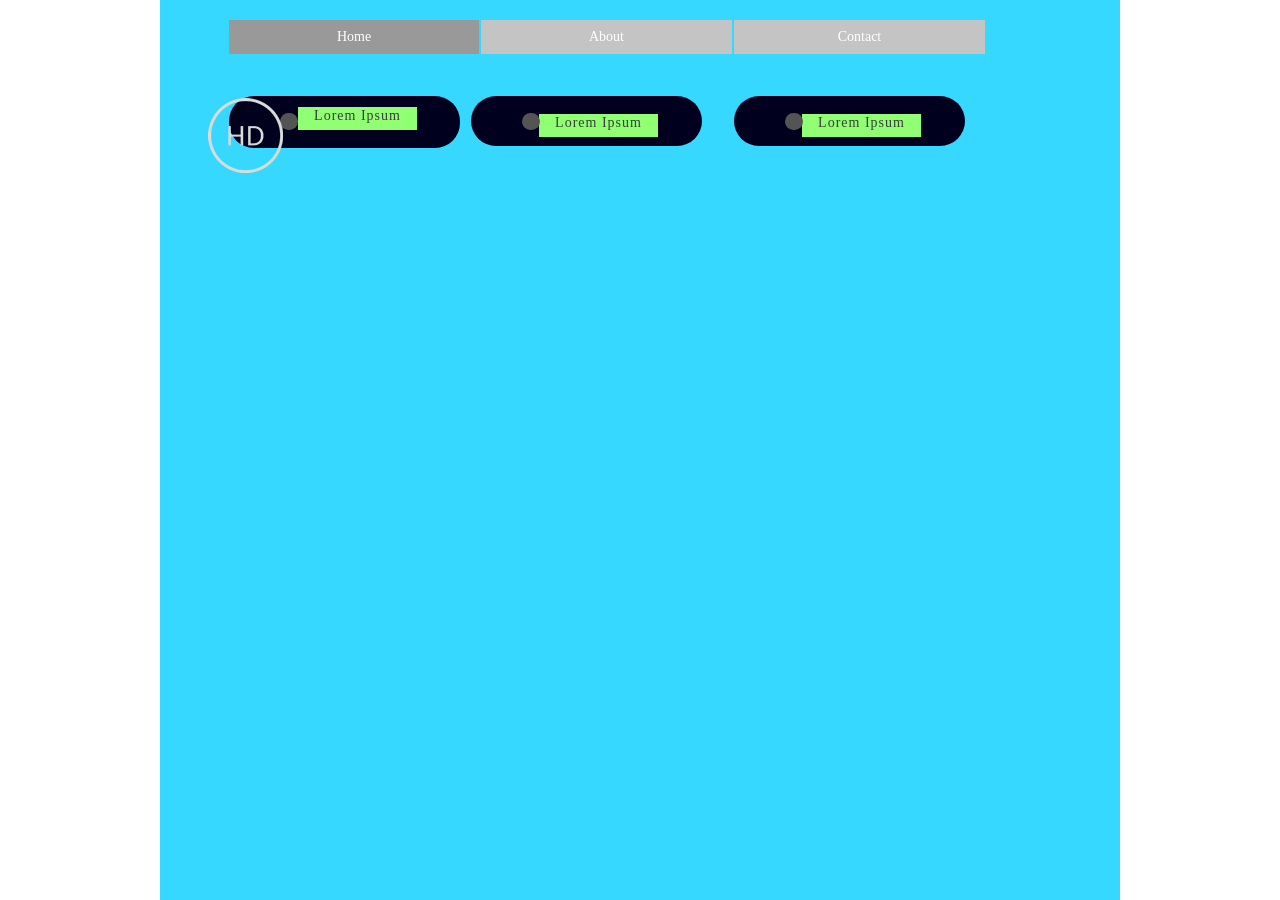
==== index.html @ 6e1ea18c "First wabsite" ====
<!DOCTYPE html>
<html class="nojs html css_verticalspacer" lang="en-US">
 <head>

  <meta http-equiv="Content-type" content="text/html;charset=UTF-8"/>
  <meta name="generator" content="2017.0.0.363"/>
  
  <script type="text/javascript">
   // Update the 'nojs'/'js' class on the html node
document.documentElement.className = document.documentElement.className.replace(/\bnojs\b/g, 'js');

// Check that all required assets are uploaded and up-to-date
if(typeof Muse == "undefined") window.Muse = {}; window.Muse.assets = {"required":["museutils.js", "museconfig.js", "jquery.musemenu.js", "jquery.musepolyfill.bgsize.js", "jquery.watch.js", "require.js", "index.css"], "outOfDate":[]};
</script>
  
  <title>Home</title>
  <!-- CSS -->
  <link rel="stylesheet" type="text/css" href="css/site_global.css?crc=443350757"/>
  <link rel="stylesheet" type="text/css" href="css/master_a-master.css?crc=123661120"/>
  <link rel="stylesheet" type="text/css" href="css/index.css?crc=95479872" id="pagesheet"/>
  <!-- JS includes -->
  <!--[if lt IE 9]>
  <script src="scripts/html5shiv.js?crc=4241844378" type="text/javascript"></script>
  <![endif]-->
    <!--HTML Widget code-->
  
<script type="text/javascript">

  (function() {
    var liS = document.createElement('script'); liS.type = "text/javascript"; 
    liS.src = (document.location.protocol == "https:" ? "https:" : "http:") + "//platform.linkedin.com/in.js";
    liS.innerHTML = "lang: en_US";
    var s = document.getElementsByTagName('script')[0]; s.parentNode.insertBefore(liS, s);
  })();
</script>

 </head>
 <body>

  <!--HTML Widget code-->
  
<div id="fb-root"></div>
<script>
(function(d, s, id) {
  var js, fjs = d.getElementsByTagName(s)[0];
  if (d.getElementById(id)) return;
  js = d.createElement(s); js.id = id;
  js.src = "//connect.facebook.net/en_US/all.js#xfbml=1";
  fjs.parentNode.insertBefore(js, fjs);
}(document, 'script', 'facebook-jssdk'));
</script>

  
  <div class="clearfix" id="page"><!-- column -->
   <nav class="MenuBar clearfix colelem" id="menuu142"><!-- horizontal box -->
    <div class="MenuItemContainer clearfix grpelem" id="u143"><!-- vertical box -->
     <a class="nonblock nontext MenuItem MenuItemWithSubMenu MuseMenuActive clearfix colelem" id="u146" href="index.html"><!-- horizontal box --><div class="MenuItemLabel NoWrap clearfix grpelem" id="u149-4"><!-- content --><p>Home</p></div></a>
    </div>
    <div class="MenuItemContainer clearfix grpelem" id="u150"><!-- vertical box -->
     <a class="nonblock nontext MenuItem MenuItemWithSubMenu clearfix colelem" id="u153" href="about.html"><!-- horizontal box --><div class="MenuItemLabel NoWrap clearfix grpelem" id="u156-4"><!-- content --><p>About</p></div></a>
    </div>
    <div class="MenuItemContainer clearfix grpelem" id="u188"><!-- vertical box -->
     <a class="nonblock nontext MenuItem MenuItemWithSubMenu clearfix colelem" id="u191" href="contact.html"><!-- horizontal box --><div class="MenuItemLabel NoWrap clearfix grpelem" id="u194-4"><!-- content --><p>Contact</p></div></a>
    </div>
   </nav>
   <div class="clearfix colelem" id="pbuttonu484"><!-- group -->
    <div class="Button transition rounded-corners clearfix grpelem" id="buttonu484"><!-- container box -->
     <a class="nonblock nontext MuseLinkActive rounded-corners grpelem" id="u485" href="index.html"><!-- simple frame --></a>
     <a class="nonblock nontext ButtonSelected clearfix grpelem" id="u486-4" href="index.html"><!-- content --><p>Lorem Ipsum</p></a>
    </div>
    <a class="nonblock nontext Button transition rounded-corners clearfix grpelem" id="buttonu487" href="about.html"><!-- container box --><div class="clearfix grpelem" id="u488-4"><!-- content --><p>Lorem Ipsum</p></div><div class="rounded-corners grpelem" id="u489"><!-- simple frame --></div></a>
    <a class="nonblock nontext Button transition rounded-corners clearfix grpelem" id="buttonu490" href="contact.html"><!-- container box --><div class="clearfix grpelem" id="u492-4"><!-- content --><p>Lorem Ipsum</p></div><div class="rounded-corners grpelem" id="u491"><!-- simple frame --></div></a>
    <div class="museBGSize hidpi_button unavailable grpelem" id="u217"><!-- simple frame --></div>
    <div class="size_fixed grpelem" id="u281"><!-- custom html -->
     
<script type="IN/Share" data-url="www.fazle.com/index.html" data-counter="right"></script>

    </div>
    <div class="size_fixed grpelem" id="u286"><!-- custom html -->
     
<div class="fb-like" data-href="http://www.fazle.com/index.html" data-send="false" data-width="291" data-show-faces="true" data-colorscheme="light" data-layout="standard" data-action="like"></div>

    </div>
   </div>
   <div class="clearfix colelem" id="pu483"><!-- group -->
    <div class="grpelem" id="u483"><!-- simple frame --></div>
    <div class="size_fixed grpelem" id="u392"><!-- custom html -->
     
<iframe class="actAsDiv" style="width:100%;height:100%;" frameborder="0" scrolling="no" marginheight="0" marginwidth="0" src="https://maps.google.com/maps?f=q&amp;source=s_q&amp;q=Adobe%20Systems%20Inc%2C%20Park%20Avenue%2C%20San%20Jose%2C%20CA&amp;aq=0&amp;ie=UTF8&amp;t=m&amp;z=12&amp;iwloc=A&amp;output=embed"></iframe>

    </div>
   </div>
   <div class="verticalspacer" data-offset-top="638" data-content-above-spacer="637" data-content-below-spacer="62"></div>
  </div>
  <div class="preload_images">
   <img class="preload" src="images/unavailable.png?crc=4136258698" alt=""/>
   <img class="preload" src="images/off_rollover.png?crc=125515327" alt=""/>
   <img class="preload" src="images/off_mousedown.png?crc=4137614313" alt=""/>
   <img class="preload" src="images/on-u217-on-fr.png?crc=3857947631" alt=""/>
   <img class="preload" src="images/on_rollover-u217-on-r-fr.png?crc=4119381415" alt=""/>
   <img class="preload" src="images/on_mousedown-u217-on-m-fr.png?crc=3857947631" alt=""/>
  </div>
  <!-- Other scripts -->
  <script type="text/javascript">
   window.Muse.assets.check=function(d){if(!window.Muse.assets.checked){window.Muse.assets.checked=!0;var b={},c=function(a,b){if(window.getComputedStyle){var c=window.getComputedStyle(a,null);return c&&c.getPropertyValue(b)||c&&c[b]||""}if(document.documentElement.currentStyle)return(c=a.currentStyle)&&c[b]||a.style&&a.style[b]||"";return""},a=function(a){if(a.match(/^rgb/))return a=a.replace(/\s+/g,"").match(/([\d\,]+)/gi)[0].split(","),(parseInt(a[0])<<16)+(parseInt(a[1])<<8)+parseInt(a[2]);if(a.match(/^\#/))return parseInt(a.substr(1),
16);return 0},g=function(g){for(var f=document.getElementsByTagName("link"),h=0;h<f.length;h++)if("text/css"==f[h].type){var i=(f[h].href||"").match(/\/?css\/([\w\-]+\.css)\?crc=(\d+)/);if(!i||!i[1]||!i[2])break;b[i[1]]=i[2]}f=document.createElement("div");f.className="version";f.style.cssText="display:none; width:1px; height:1px;";document.getElementsByTagName("body")[0].appendChild(f);for(h=0;h<Muse.assets.required.length;){var i=Muse.assets.required[h],l=i.match(/([\w\-\.]+)\.(\w+)$/),k=l&&l[1]?
l[1]:null,l=l&&l[2]?l[2]:null;switch(l.toLowerCase()){case "css":k=k.replace(/\W/gi,"_").replace(/^([^a-z])/gi,"_$1");f.className+=" "+k;k=a(c(f,"color"));l=a(c(f,"backgroundColor"));k!=0||l!=0?(Muse.assets.required.splice(h,1),"undefined"!=typeof b[i]&&(k!=b[i]>>>24||l!=(b[i]&16777215))&&Muse.assets.outOfDate.push(i)):h++;f.className="version";break;case "js":h++;break;default:throw Error("Unsupported file type: "+l);}}d?d().jquery!="1.8.3"&&Muse.assets.outOfDate.push("jquery-1.8.3.min.js"):Muse.assets.required.push("jquery-1.8.3.min.js");
f.parentNode.removeChild(f);if(Muse.assets.outOfDate.length||Muse.assets.required.length)f="Some files on the server may be missing or incorrect. Clear browser cache and try again. If the problem persists please contact website author.",g&&Muse.assets.outOfDate.length&&(f+="\nOut of date: "+Muse.assets.outOfDate.join(",")),g&&Muse.assets.required.length&&(f+="\nMissing: "+Muse.assets.required.join(",")),alert(f)};location&&location.search&&location.search.match&&location.search.match(/muse_debug/gi)?setTimeout(function(){g(!0)},5E3):g()}};
var muse_init=function(){require.config({baseUrl:""});require(["jquery","museutils","whatinput","jquery.musemenu","jquery.musepolyfill.bgsize","jquery.watch"],function(d){var $ = d;$(document).ready(function(){try{
window.Muse.assets.check($);/* body */
Muse.Utils.transformMarkupToFixBrowserProblemsPreInit();/* body */
Muse.Utils.prepHyperlinks(true);/* body */
Muse.Utils.fullPage('#page');/* 100% height page */
Muse.Utils.initWidget('.MenuBar', ['#bp_infinity'], function(elem) { return $(elem).museMenu(); });/* unifiedNavBar */
Muse.Utils.showWidgetsWhenReady();/* body */
Muse.Utils.transformMarkupToFixBrowserProblems();/* body */
}catch(b){if(b&&"function"==typeof b.notify?b.notify():Muse.Assert.fail("Error calling selector function: "+b),false)throw b;}})})};

</script>
  <!-- RequireJS script -->
  <script src="scripts/require.js?crc=244322403" type="text/javascript" async data-main="scripts/museconfig.js?crc=36584860" onload="if (requirejs) requirejs.onError = function(requireType, requireModule) { if (requireType && requireType.toString && requireType.toString().indexOf && 0 <= requireType.toString().indexOf('#scripterror')) window.Muse.assets.check(); }" onerror="window.Muse.assets.check();"></script>
   </body>
</html>
---- css/site_global.css ----
html{min-height:100%;min-width:100%;-ms-text-size-adjust:none;}body,div,dl,dt,dd,ul,ol,li,nav,h1,h2,h3,h4,h5,h6,pre,code,form,fieldset,legend,input,button,textarea,p,blockquote,th,td,a{margin:0px;padding:0px;border-width:0px;border-style:solid;border-color:transparent;-webkit-transform-origin:left top;-ms-transform-origin:left top;-o-transform-origin:left top;transform-origin:left top;background-repeat:no-repeat;}button.submit-btn{-moz-box-sizing:content-box;-webkit-box-sizing:content-box;box-sizing:content-box;}.transition{-webkit-transition-property:background-image,background-position,background-color,border-color,border-radius,color,font-size,font-style,font-weight,letter-spacing,line-height,text-align,box-shadow,text-shadow,opacity;transition-property:background-image,background-position,background-color,border-color,border-radius,color,font-size,font-style,font-weight,letter-spacing,line-height,text-align,box-shadow,text-shadow,opacity;}.transition *{-webkit-transition:inherit;transition:inherit;}table{border-collapse:collapse;border-spacing:0px;}fieldset,img{border:0px;border-style:solid;-webkit-transform-origin:left top;-ms-transform-origin:left top;-o-transform-origin:left top;transform-origin:left top;}address,caption,cite,code,dfn,em,strong,th,var,optgroup{font-style:inherit;font-weight:inherit;}del,ins{text-decoration:none;}li{list-style:none;}caption,th{text-align:left;}h1,h2,h3,h4,h5,h6{font-size:100%;font-weight:inherit;}input,button,textarea,select,optgroup,option{font-family:inherit;font-size:inherit;font-style:inherit;font-weight:inherit;}.form-grp input,.form-grp textarea{-webkit-appearance:none;-webkit-border-radius:0;}body{font-family:Arial, Helvetica Neue, Helvetica, sans-serif;text-align:left;font-size:14px;line-height:17px;word-wrap:break-word;text-rendering:optimizeLegibility;-moz-font-feature-settings:'liga';-ms-font-feature-settings:'liga';-webkit-font-feature-settings:'liga';font-feature-settings:'liga';}a:link{color:#0000FF;text-decoration:underline;}a:visited{color:#800080;text-decoration:underline;}a:hover{color:#0000FF;text-decoration:underline;}a:active{color:#EE0000;text-decoration:underline;}a.nontext{color:black;text-decoration:none;font-style:normal;font-weight:normal;}.normal_text{color:#000000;direction:ltr;font-family:Arial, Helvetica Neue, Helvetica, sans-serif;font-size:14px;font-style:normal;font-weight:normal;letter-spacing:0px;line-height:17px;text-align:left;text-decoration:none;text-indent:0px;text-transform:none;vertical-align:0px;padding:0px;}.list0 li:before{position:absolute;right:100%;letter-spacing:0px;text-decoration:none;font-weight:normal;font-style:normal;}.rtl-list li:before{right:auto;left:100%;}.nls-None > li:before,.nls-None .list3 > li:before,.nls-None .list6 > li:before{margin-right:6px;content:'•';}.nls-None .list1 > li:before,.nls-None .list4 > li:before,.nls-None .list7 > li:before{margin-right:6px;content:'○';}.nls-None,.nls-None .list1,.nls-None .list2,.nls-None .list3,.nls-None .list4,.nls-None .list5,.nls-None .list6,.nls-None .list7,.nls-None .list8{padding-left:34px;}.nls-None.rtl-list,.nls-None .list1.rtl-list,.nls-None .list2.rtl-list,.nls-None .list3.rtl-list,.nls-None .list4.rtl-list,.nls-None .list5.rtl-list,.nls-None .list6.rtl-list,.nls-None .list7.rtl-list,.nls-None .list8.rtl-list{padding-left:0px;padding-right:34px;}.nls-None .list2 > li:before,.nls-None .list5 > li:before,.nls-None .list8 > li:before{margin-right:6px;content:'-';}.nls-None.rtl-list > li:before,.nls-None .list1.rtl-list > li:before,.nls-None .list2.rtl-list > li:before,.nls-None .list3.rtl-list > li:before,.nls-None .list4.rtl-list > li:before,.nls-None .list5.rtl-list > li:before,.nls-None .list6.rtl-list > li:before,.nls-None .list7.rtl-list > li:before,.nls-None .list8.rtl-list > li:before{margin-right:0px;margin-left:6px;}.TabbedPanelsTab{white-space:nowrap;}.MenuBar .MenuBarView,.MenuBar .SubMenuView{display:block;list-style:none;}.MenuBar .SubMenu{display:none;position:absolute;}.NoWrap{white-space:nowrap;word-wrap:normal;}.rootelem{margin-left:auto;margin-right:auto;}.colelem{display:inline;float:left;clear:both;}.clearfix:after{content:"\0020";visibility:hidden;display:block;height:0px;clear:both;}*:first-child+html .clearfix{zoom:1;}.clip_frame{overflow:hidden;}.popup_anchor{position:relative;width:0px;height:0px;}.popup_element{z-index:100000;}.svg{display:block;vertical-align:top;}span.wrap{content:'';clear:left;display:block;}span.actAsInlineDiv{display:inline-block;}.position_content,.excludeFromNormalFlow{float:left;}.preload_images{position:absolute;overflow:hidden;left:-9999px;top:-9999px;height:1px;width:1px;}.preload{height:1px;width:1px;}.animateStates{-webkit-transition:0.3s ease-in-out;-moz-transition:0.3s ease-in-out;-o-transition:0.3s ease-in-out;transition:0.3s ease-in-out;}[data-whatinput="mouse"] *:focus,[data-whatinput="touch"] *:focus,input:focus,textarea:focus{outline:none;}textarea{resize:none;overflow:auto;}.fld-prompt{pointer-events:none;}.wrapped-input{position:absolute;top:0px;left:0px;background:transparent;border:none;}.submit-btn{z-index:50000;cursor:pointer;}.anchor_item{width:22px;height:18px;}.MenuBar .SubMenuVisible,.MenuBarVertical .SubMenuVisible,.MenuBar .SubMenu .SubMenuVisible,.popup_element.Active,span.actAsPara,.actAsDiv,a.nonblock.nontext,img.block{display:block;}.widget_invisible,.js .invi,.js .mse_pre_init{visibility:hidden;}.ose_ei{visibility:hidden;z-index:0;}.no_vert_scroll{overflow-y:hidden;}.always_vert_scroll{overflow-y:scroll;}.always_horz_scroll{overflow-x:scroll;}.fullscreen{overflow:hidden;left:0px;top:0px;position:fixed;height:100%;width:100%;-moz-box-sizing:border-box;-webkit-box-sizing:border-box;-ms-box-sizing:border-box;box-sizing:border-box;}.fullwidth{position:absolute;}.borderbox{-moz-box-sizing:border-box;-webkit-box-sizing:border-box;-ms-box-sizing:border-box;box-sizing:border-box;}.scroll_wrapper{position:absolute;overflow:auto;left:0px;right:0px;top:0px;bottom:0px;padding-top:0px;padding-bottom:0px;margin-top:0px;margin-bottom:0px;}.browser_width > *{position:absolute;left:0px;right:0px;}.grpelem,.accordion_wrapper{display:inline;float:left;}.fld-checkbox input[type=checkbox],.fld-radiobutton input[type=radio]{position:absolute;overflow:hidden;clip:rect(0px, 0px, 0px, 0px);height:1px;width:1px;margin:-1px;padding:0px;border:0px;}.fld-checkbox input[type=checkbox] + label,.fld-radiobutton input[type=radio] + label{display:inline-block;background-repeat:no-repeat;cursor:pointer;float:left;width:100%;height:100%;}.pointer_cursor,.fld-recaptcha-mode,.fld-recaptcha-refresh,.fld-recaptcha-help{cursor:pointer;}p,h1,h2,h3,h4,h5,h6,ol,ul,span.actAsPara{max-height:1000000px;}.superscript{vertical-align:super;font-size:66%;line-height:0px;}.subscript{vertical-align:sub;font-size:66%;line-height:0px;}.horizontalSlideShow{-ms-touch-action:pan-y;touch-action:pan-y;}.verticalSlideShow{-ms-touch-action:pan-x;touch-action:pan-x;}.colelem100,.verticalspacer{clear:both;}.list0 li,.MenuBar .MenuItemContainer,.SlideShowContentPanel .fullscreen img,.css_verticalspacer .verticalspacer{position:relative;}.popup_element.Inactive,.js .disn,.js .an_invi,.hidden,.breakpoint{display:none;}#muse_css_mq{position:absolute;display:none;background-color:#FFFFFE;}.fluid_height_spacer{width:0.01px;}.muse_check_css{display:none;position:fixed;}@media screen and (-webkit-min-device-pixel-ratio:0){body{text-rendering:auto;}}
---- css/master_a-master.css ----
#menuu142{border-width:0px;border-color:transparent;background-color:transparent;}#u146{background-color:#C4C4C4;}#u146:hover{background-color:#999999;}#u146:active{background-color:#6B6B6B;}#u149-4{border-width:0px;border-color:transparent;background-color:transparent;text-align:center;color:#FFFFFF;font-family:Georgia, Palatino, Palatino Linotype, Times, Times New Roman, serif;}#u153{background-color:#C4C4C4;}#u146.MuseMenuActive,#u153:hover{background-color:#999999;}#u153:active{background-color:#6B6B6B;}#u156-4{border-width:0px;border-color:transparent;background-color:transparent;text-align:center;color:#FFFFFF;font-family:Georgia, Palatino, Palatino Linotype, Times, Times New Roman, serif;}#u143,#u150,#u188{background-color:transparent;}#u191{background-color:#C4C4C4;}#u153.MuseMenuActive,#u191:hover{background-color:#999999;}#u191:active{background-color:#6B6B6B;}#u191.MuseMenuActive{background-color:#999999;}#u194-4{border-width:0px;border-color:transparent;background-color:transparent;text-align:center;color:#FFFFFF;font-family:Georgia, Palatino, Palatino Linotype, Times, Times New Roman, serif;}.MenuItem{cursor:pointer;}#buttonu484{-webkit-transition-duration:0.5s;-webkit-transition-delay:0s;-webkit-transition-timing-function:ease-in-out;transition-duration:0.5s;transition-delay:0s;transition-timing-function:ease-in-out;background-image:url("../images/blank.gif?crc=4208392903");border-color:#787878;background-color:#00001E;border-radius:25px;}#buttonu484:hover{background-color:#545454;}#u485{border-color:#000000;background-color:#545454;border-radius:100px;}#buttonu484:hover #u485{background-color:#FFFFFF;}#u486-4{background-color:#90FF73;color:#3C3C3C;font-size:14px;text-align:center;letter-spacing:1px;font-family:Georgia, Palatino, Palatino Linotype, Times, Times New Roman, serif;}#buttonu484:hover #u486-4{background-color:#90FF73;}#buttonu484:hover #u486-4 p{color:#FFFFFF;visibility:inherit;}#buttonu487{-webkit-transition-duration:0.5s;-webkit-transition-delay:0s;-webkit-transition-timing-function:ease-in-out;transition-duration:0.5s;transition-delay:0s;transition-timing-function:ease-in-out;background-image:url("../images/blank.gif?crc=4208392903");border-color:#787878;background-color:#00001E;border-radius:25px;}#buttonu484.ButtonSelected #u485,#buttonu487:hover{background-color:#545454;}#u488-4{background-color:#90FF73;color:#3C3C3C;font-size:14px;text-align:center;letter-spacing:1px;font-family:Georgia, Palatino, Palatino Linotype, Times, Times New Roman, serif;}#buttonu487:hover #u488-4{background-color:#90FF73;}#buttonu487:hover #u488-4 p{color:#FFFFFF;visibility:inherit;}#u489{border-color:#000000;background-color:#545454;border-radius:100px;}#buttonu487:hover #u489{background-color:#FFFFFF;}#buttonu490{-webkit-transition-duration:0.5s;-webkit-transition-delay:0s;-webkit-transition-timing-function:ease-in-out;transition-duration:0.5s;transition-delay:0s;transition-timing-function:ease-in-out;background-image:url("../images/blank.gif?crc=4208392903");border-color:#787878;background-color:#00001E;border-radius:25px;}#buttonu487.ButtonSelected #u489,#buttonu490:hover{background-color:#545454;}#buttonu484.ButtonSelected,#buttonu487.ButtonSelected,#buttonu490.ButtonSelected{background-color:#36FF64;}#u492-4{background-color:#90FF73;color:#3C3C3C;font-size:14px;text-align:center;letter-spacing:1px;font-family:Georgia, Palatino, Palatino Linotype, Times, Times New Roman, serif;}#buttonu490:hover #u492-4{background-color:#90FF73;}#buttonu484.ButtonSelected #u486-4,#buttonu487.ButtonSelected #u488-4,#buttonu490.ButtonSelected #u492-4{background-color:#00FF00;}#buttonu490:hover #u492-4 p{color:#FFFFFF;visibility:inherit;}#buttonu484.ButtonSelected #u486-4 p,#buttonu487.ButtonSelected #u488-4 p,#buttonu490.ButtonSelected #u492-4 p{color:#3C3C3C;visibility:inherit;}#u491{border-color:#000000;background-color:#545454;border-radius:100px;}#buttonu490:hover #u491{background-color:#FFFFFF;}#buttonu490.ButtonSelected #u491{background-color:#545454;}
---- css/index.css ----
.version.index{color:#000005;background-color:#B0E840;}#page{z-index:1;width:777px;min-height:418px;background-image:none;border-width:0px;border-color:#000000;background-color:#36D8FF;margin-left:auto;margin-right:auto;padding:20px 135px 62px 48px;}#menuu142{z-index:2;width:756px;margin-left:21px;position:relative;}#u143{width:250px;min-height:34px;position:relative;margin-right:-10000px;}#u146{width:250px;padding-bottom:17px;position:relative;}#u146:hover{width:250px;min-height:0px;margin:0px;}#u146:active{width:250px;min-height:0px;margin:0px;}#u146.MuseMenuActive{width:250px;min-height:0px;margin:0px;}#u149-4{width:250px;min-height:17px;position:relative;margin-right:-10000px;top:8px;}#u146:hover #u149-4{padding-top:0px;padding-bottom:0px;min-height:17px;width:250px;margin:0px -10000px 0px 0px;}#u146:active #u149-4{padding-top:0px;padding-bottom:0px;min-height:17px;width:250px;margin:0px -10000px 0px 0px;}#u146.MuseMenuActive #u149-4{padding-top:0px;padding-bottom:0px;min-height:17px;width:250px;margin:0px -10000px 0px 0px;}#u150{width:251px;min-height:34px;position:relative;margin-right:-10000px;left:252px;}#u153{width:251px;padding-bottom:17px;position:relative;}#u153:hover{width:251px;min-height:0px;margin:0px;}#u153:active{width:251px;min-height:0px;margin:0px;}#u156-4{width:251px;min-height:17px;position:relative;margin-right:-10000px;top:8px;}#u153:hover #u156-4{padding-top:0px;padding-bottom:0px;min-height:17px;width:251px;margin:0px -10000px 0px 0px;}#u153:active #u156-4{padding-top:0px;padding-bottom:0px;min-height:17px;width:251px;margin:0px -10000px 0px 0px;}#u188{width:251px;min-height:34px;position:relative;margin-right:-10000px;left:505px;}#u191{width:251px;padding-bottom:17px;position:relative;}#u153.MuseMenuActive,#u191:hover{width:251px;min-height:0px;margin:0px;}#u191:active{width:251px;min-height:0px;margin:0px;}#u191.MuseMenuActive{width:251px;min-height:0px;margin:0px;}#u194-4{width:251px;min-height:17px;position:relative;margin-right:-10000px;top:8px;}#u153.MuseMenuActive #u156-4,#u191:hover #u194-4{padding-top:0px;padding-bottom:0px;min-height:17px;width:251px;margin:0px -10000px 0px 0px;}#u191:active #u194-4{padding-top:0px;padding-bottom:0px;min-height:17px;width:251px;margin:0px -10000px 0px 0px;}#u191.MuseMenuActive #u194-4{padding-top:0px;padding-bottom:0px;min-height:17px;width:251px;margin:0px -10000px 0px 0px;}#pbuttonu484{z-index:22;width:0.01px;margin-top:42px;}#buttonu484{z-index:22;width:231px;padding-bottom:18px;position:relative;margin-right:-10000px;left:21px;}#buttonu484:hover{width:231px;min-height:0px;margin:0px -10000px 0px 0px;}#u485{z-index:27;width:18px;height:17px;position:relative;margin-right:-10000px;margin-top:17px;left:51px;}#buttonu484:hover #u485{width:18px;height:17px;min-height:0px;margin:17px -10000px 0px 0px;}#u486-4{z-index:23;width:119px;min-height:23px;position:relative;margin-right:-10000px;margin-top:11px;left:69px;}#buttonu484:hover #u486-4{padding-top:0px;padding-bottom:0px;min-height:23px;width:119px;margin:11px -10000px 0px 0px;}#buttonu484.ButtonSelected #u486-4{padding-top:0px;padding-bottom:0px;min-height:23px;width:119px;margin:11px -10000px 0px 0px;}#buttonu487{z-index:28;width:231px;padding-bottom:9px;position:relative;margin-right:-10000px;left:263px;}#buttonu484.ButtonSelected,#buttonu487:hover{width:231px;min-height:0px;margin:0px -10000px 0px 0px;}#u488-4{z-index:29;width:119px;min-height:23px;position:relative;margin-right:-10000px;margin-top:18px;left:68px;}#buttonu487:hover #u488-4{padding-top:0px;padding-bottom:0px;min-height:23px;width:119px;margin:18px -10000px 0px 0px;}#u489{z-index:33;width:18px;height:17px;position:relative;margin-right:-10000px;margin-top:17px;left:51px;}#buttonu484.ButtonSelected #u485,#buttonu487:hover #u489{width:18px;height:17px;min-height:0px;margin:17px -10000px 0px 0px;}#buttonu490{z-index:34;width:231px;padding-bottom:9px;position:relative;margin-right:-10000px;left:526px;}#buttonu487.ButtonSelected,#buttonu490:hover{width:231px;min-height:0px;margin:0px -10000px 0px 0px;}#buttonu490.ButtonSelected{width:231px;min-height:0px;margin:0px -10000px 0px 0px;}#u492-4{z-index:35;width:119px;min-height:23px;position:relative;margin-right:-10000px;margin-top:18px;left:68px;}#buttonu487.ButtonSelected #u488-4,#buttonu490:hover #u492-4{padding-top:0px;padding-bottom:0px;min-height:23px;width:119px;margin:18px -10000px 0px 0px;}#buttonu490.ButtonSelected #u492-4{padding-top:0px;padding-bottom:0px;min-height:23px;width:119px;margin:18px -10000px 0px 0px;}#u491{z-index:39;width:18px;height:17px;position:relative;margin-right:-10000px;margin-top:17px;left:51px;}#buttonu487.ButtonSelected #u489,#buttonu490:hover #u491{width:18px;height:17px;min-height:0px;margin:17px -10000px 0px 0px;}#buttonu490.ButtonSelected #u491{width:18px;height:17px;min-height:0px;margin:17px -10000px 0px 0px;}#u217{z-index:40;width:75px;height:75px;opacity:1;-ms-filter:"progid:DXImageTransform.Microsoft.Alpha(Opacity=100)";filter:alpha(opacity=100);position:relative;margin-right:-10000px;margin-top:2px;background:transparent url("../images/off.png?crc=4137614313") no-repeat center center;background-size:contain;}#u217.unavailable{opacity:1;-ms-filter:"progid:DXImageTransform.Microsoft.Alpha(Opacity=100)";filter:alpha(opacity=100);background:transparent url("../images/unavailable.png?crc=4136258698") no-repeat center center;background-size:contain;}#u217.off:hover{opacity:1;-ms-filter:"progid:DXImageTransform.Microsoft.Alpha(Opacity=100)";filter:alpha(opacity=100);width:75px;height:75px;min-height:0px;margin:2px -10000px 0px 0px;background:transparent url("../images/off_rollover.png?crc=125515327") no-repeat center center;background-size:contain;}#u217.on{opacity:1;-ms-filter:"progid:DXImageTransform.Microsoft.Alpha(Opacity=100)";filter:alpha(opacity=100);background:transparent url("../images/on-u217-on-fr.png?crc=3857947631") no-repeat center center;background-size:contain;}#u217.off:active{opacity:1;-ms-filter:"progid:DXImageTransform.Microsoft.Alpha(Opacity=100)";filter:alpha(opacity=100);width:75px;height:75px;min-height:0px;margin:2px -10000px 0px 0px;background:transparent url("../images/off_mousedown.png?crc=4137614313") no-repeat center center;background-size:contain;}#u217.on:hover{opacity:1;-ms-filter:"progid:DXImageTransform.Microsoft.Alpha(Opacity=100)";filter:alpha(opacity=100);width:75px;height:75px;min-height:0px;margin:2px -10000px 0px 0px;background:transparent url("../images/on_rollover-u217-on-r-fr.png?crc=4119381415") no-repeat center center;background-size:contain;}#u217.on:active{opacity:1;-ms-filter:"progid:DXImageTransform.Microsoft.Alpha(Opacity=100)";filter:alpha(opacity=100);width:75px;height:75px;min-height:0px;margin:2px -10000px 0px 0px;background:transparent url("../images/on_mousedown-u217-on-m-fr.png?crc=3857947631") no-repeat center center;background-size:contain;}#u281{z-index:41;width:61px;min-height:69px;border-width:0px;border-color:transparent;background-color:transparent;position:relative;margin-right:-10000px;margin-top:40px;left:220px;}#u286{z-index:42;width:291px;min-height:39px;border-width:0px;border-color:transparent;background-color:transparent;position:relative;margin-right:-10000px;margin-top:99px;left:220px;}#pu483{z-index:21;width:0.01px;margin-left:207px;margin-top:4px;}#u483{z-index:21;width:5px;height:5px;position:relative;margin-right:-10000px;margin-top:53px;left:268px;}.ie #u483{background-color:#FFFFFF;opacity:0.01;-ms-filter:"progid:DXImageTransform.Microsoft.Alpha(Opacity=1)";filter:alpha(opacity=1);}#u392{z-index:43;width:401px;height:400px;border-width:0px;border-color:transparent;background-color:transparent;position:relative;margin-right:-10000px;}.css_verticalspacer .verticalspacer{height:calc(100vh - 699px);}#muse_css_mq,.html{background-color:#FFFFFF;}body{position:relative;min-width:960px;}
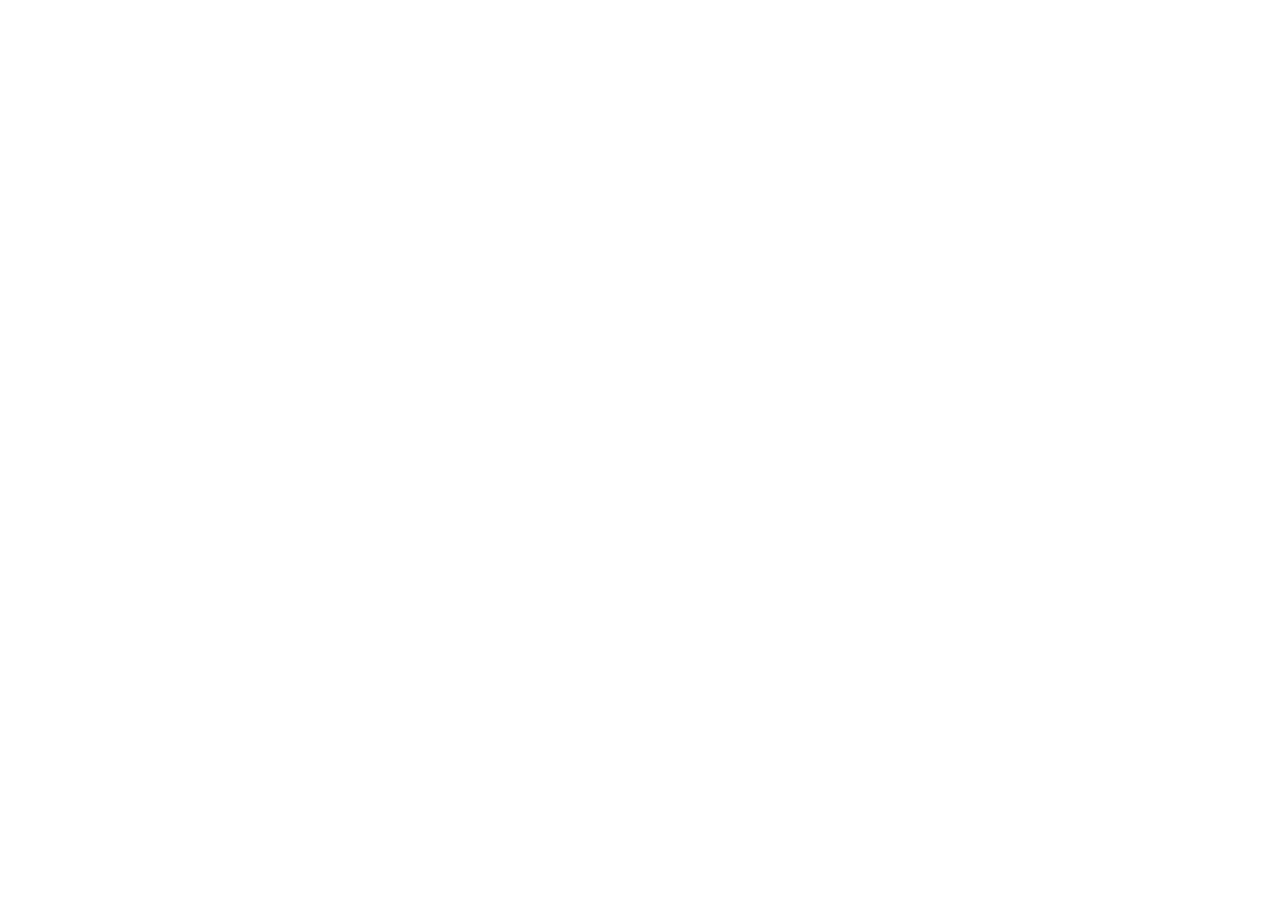
==== commit 32afbd5c: "first commit" ====
--- a/index.html
+++ b/index.html
@@ -1,123 +1,62 @@
 <!DOCTYPE html>
-<html class="nojs html css_verticalspacer" lang="en-US">
- <head>
+<html>
+  <head>
+    <!--
+    If you are serving your web app in a path other than the root, change the
+    href value below to reflect the base path you are serving from.
 
-  <meta http-equiv="Content-type" content="text/html;charset=UTF-8"/>
-  <meta name="generator" content="2017.0.0.363"/>
-  
-  <script type="text/javascript">
-   // Update the 'nojs'/'js' class on the html node
-document.documentElement.className = document.documentElement.className.replace(/\bnojs\b/g, 'js');
+    The path provided below has to start and end with a slash "/" in order for
+    it to work correctly.
 
-// Check that all required assets are uploaded and up-to-date
-if(typeof Muse == "undefined") window.Muse = {}; window.Muse.assets = {"required":["museutils.js", "museconfig.js", "jquery.musemenu.js", "jquery.musepolyfill.bgsize.js", "jquery.watch.js", "require.js", "index.css"], "outOfDate":[]};
-</script>
-  
-  <title>Home</title>
-  <!-- CSS -->
-  <link rel="stylesheet" type="text/css" href="css/site_global.css?crc=443350757"/>
-  <link rel="stylesheet" type="text/css" href="css/master_a-master.css?crc=123661120"/>
-  <link rel="stylesheet" type="text/css" href="css/index.css?crc=95479872" id="pagesheet"/>
-  <!-- JS includes -->
-  <!--[if lt IE 9]>
-  <script src="scripts/html5shiv.js?crc=4241844378" type="text/javascript"></script>
-  <![endif]-->
-    <!--HTML Widget code-->
-  
-<script type="text/javascript">
+    For more details:
+    * https://developer.mozilla.org/en-US/docs/Web/HTML/Element/base
 
-  (function() {
-    var liS = document.createElement('script'); liS.type = "text/javascript"; 
-    liS.src = (document.location.protocol == "https:" ? "https:" : "http:") + "//platform.linkedin.com/in.js";
-    liS.innerHTML = "lang: en_US";
-    var s = document.getElementsByTagName('script')[0]; s.parentNode.insertBefore(liS, s);
-  })();
-</script>
+    This is a placeholder for base href that will be replaced by the value of
+    the `--base-href` argument provided to `flutter build`.
+  -->
+    <base href="/" />
 
- </head>
- <body>
+    <meta charset="UTF-8" />
+    <meta content="IE=Edge" http-equiv="X-UA-Compatible" />
+    <meta name="description" content="A new Flutter project." />
 
-  <!--HTML Widget code-->
-  
-<div id="fb-root"></div>
-<script>
-(function(d, s, id) {
-  var js, fjs = d.getElementsByTagName(s)[0];
-  if (d.getElementById(id)) return;
-  js = d.createElement(s); js.id = id;
-  js.src = "//connect.facebook.net/en_US/all.js#xfbml=1";
-  fjs.parentNode.insertBefore(js, fjs);
-}(document, 'script', 'facebook-jssdk'));
-</script>
+    <!-- iOS meta tags & icons -->
+    <meta name="apple-mobile-web-app-capable" content="yes" />
+    <meta name="apple-mobile-web-app-status-bar-style" content="black" />
+    <meta name="apple-mobile-web-app-title" content="mysite" />
+    <link rel="apple-touch-icon" href="icons/Icon-192.png" />
 
-  
-  <div class="clearfix" id="page"><!-- column -->
-   <nav class="MenuBar clearfix colelem" id="menuu142"><!-- horizontal box -->
-    <div class="MenuItemContainer clearfix grpelem" id="u143"><!-- vertical box -->
-     <a class="nonblock nontext MenuItem MenuItemWithSubMenu MuseMenuActive clearfix colelem" id="u146" href="index.html"><!-- horizontal box --><div class="MenuItemLabel NoWrap clearfix grpelem" id="u149-4"><!-- content --><p>Home</p></div></a>
-    </div>
-    <div class="MenuItemContainer clearfix grpelem" id="u150"><!-- vertical box -->
-     <a class="nonblock nontext MenuItem MenuItemWithSubMenu clearfix colelem" id="u153" href="about.html"><!-- horizontal box --><div class="MenuItemLabel NoWrap clearfix grpelem" id="u156-4"><!-- content --><p>About</p></div></a>
-    </div>
-    <div class="MenuItemContainer clearfix grpelem" id="u188"><!-- vertical box -->
-     <a class="nonblock nontext MenuItem MenuItemWithSubMenu clearfix colelem" id="u191" href="contact.html"><!-- horizontal box --><div class="MenuItemLabel NoWrap clearfix grpelem" id="u194-4"><!-- content --><p>Contact</p></div></a>
-    </div>
-   </nav>
-   <div class="clearfix colelem" id="pbuttonu484"><!-- group -->
-    <div class="Button transition rounded-corners clearfix grpelem" id="buttonu484"><!-- container box -->
-     <a class="nonblock nontext MuseLinkActive rounded-corners grpelem" id="u485" href="index.html"><!-- simple frame --></a>
-     <a class="nonblock nontext ButtonSelected clearfix grpelem" id="u486-4" href="index.html"><!-- content --><p>Lorem Ipsum</p></a>
-    </div>
-    <a class="nonblock nontext Button transition rounded-corners clearfix grpelem" id="buttonu487" href="about.html"><!-- container box --><div class="clearfix grpelem" id="u488-4"><!-- content --><p>Lorem Ipsum</p></div><div class="rounded-corners grpelem" id="u489"><!-- simple frame --></div></a>
-    <a class="nonblock nontext Button transition rounded-corners clearfix grpelem" id="buttonu490" href="contact.html"><!-- container box --><div class="clearfix grpelem" id="u492-4"><!-- content --><p>Lorem Ipsum</p></div><div class="rounded-corners grpelem" id="u491"><!-- simple frame --></div></a>
-    <div class="museBGSize hidpi_button unavailable grpelem" id="u217"><!-- simple frame --></div>
-    <div class="size_fixed grpelem" id="u281"><!-- custom html -->
-     
-<script type="IN/Share" data-url="www.fazle.com/index.html" data-counter="right"></script>
+    <!-- Favicon -->
+    <link rel="icon" type="image/png" href="favicon.png" />
 
-    </div>
-    <div class="size_fixed grpelem" id="u286"><!-- custom html -->
-     
-<div class="fb-like" data-href="http://www.fazle.com/index.html" data-send="false" data-width="291" data-show-faces="true" data-colorscheme="light" data-layout="standard" data-action="like"></div>
+    <title>mysite</title>
+    <link rel="manifest" href="manifest.json" />
 
-    </div>
-   </div>
-   <div class="clearfix colelem" id="pu483"><!-- group -->
-    <div class="grpelem" id="u483"><!-- simple frame --></div>
-    <div class="size_fixed grpelem" id="u392"><!-- custom html -->
-     
-<iframe class="actAsDiv" style="width:100%;height:100%;" frameborder="0" scrolling="no" marginheight="0" marginwidth="0" src="https://maps.google.com/maps?f=q&amp;source=s_q&amp;q=Adobe%20Systems%20Inc%2C%20Park%20Avenue%2C%20San%20Jose%2C%20CA&amp;aq=0&amp;ie=UTF8&amp;t=m&amp;z=12&amp;iwloc=A&amp;output=embed"></iframe>
+    <script>
+      // The value below is injected by flutter build, do not touch.
+      var serviceWorkerVersion = '2296942883';
+    </script>
+    <!-- This script adds the flutter initialization JS code -->
+    <script src="flutter.js" defer></script>
+  </head>
 
-    </div>
-   </div>
-   <div class="verticalspacer" data-offset-top="638" data-content-above-spacer="637" data-content-below-spacer="62"></div>
-  </div>
-  <div class="preload_images">
-   <img class="preload" src="images/unavailable.png?crc=4136258698" alt=""/>
-   <img class="preload" src="images/off_rollover.png?crc=125515327" alt=""/>
-   <img class="preload" src="images/off_mousedown.png?crc=4137614313" alt=""/>
-   <img class="preload" src="images/on-u217-on-fr.png?crc=3857947631" alt=""/>
-   <img class="preload" src="images/on_rollover-u217-on-r-fr.png?crc=4119381415" alt=""/>
-   <img class="preload" src="images/on_mousedown-u217-on-m-fr.png?crc=3857947631" alt=""/>
-  </div>
-  <!-- Other scripts -->
-  <script type="text/javascript">
-   window.Muse.assets.check=function(d){if(!window.Muse.assets.checked){window.Muse.assets.checked=!0;var b={},c=function(a,b){if(window.getComputedStyle){var c=window.getComputedStyle(a,null);return c&&c.getPropertyValue(b)||c&&c[b]||""}if(document.documentElement.currentStyle)return(c=a.currentStyle)&&c[b]||a.style&&a.style[b]||"";return""},a=function(a){if(a.match(/^rgb/))return a=a.replace(/\s+/g,"").match(/([\d\,]+)/gi)[0].split(","),(parseInt(a[0])<<16)+(parseInt(a[1])<<8)+parseInt(a[2]);if(a.match(/^\#/))return parseInt(a.substr(1),
-16);return 0},g=function(g){for(var f=document.getElementsByTagName("link"),h=0;h<f.length;h++)if("text/css"==f[h].type){var i=(f[h].href||"").match(/\/?css\/([\w\-]+\.css)\?crc=(\d+)/);if(!i||!i[1]||!i[2])break;b[i[1]]=i[2]}f=document.createElement("div");f.className="version";f.style.cssText="display:none; width:1px; height:1px;";document.getElementsByTagName("body")[0].appendChild(f);for(h=0;h<Muse.assets.required.length;){var i=Muse.assets.required[h],l=i.match(/([\w\-\.]+)\.(\w+)$/),k=l&&l[1]?
-l[1]:null,l=l&&l[2]?l[2]:null;switch(l.toLowerCase()){case "css":k=k.replace(/\W/gi,"_").replace(/^([^a-z])/gi,"_$1");f.className+=" "+k;k=a(c(f,"color"));l=a(c(f,"backgroundColor"));k!=0||l!=0?(Muse.assets.required.splice(h,1),"undefined"!=typeof b[i]&&(k!=b[i]>>>24||l!=(b[i]&16777215))&&Muse.assets.outOfDate.push(i)):h++;f.className="version";break;case "js":h++;break;default:throw Error("Unsupported file type: "+l);}}d?d().jquery!="1.8.3"&&Muse.assets.outOfDate.push("jquery-1.8.3.min.js"):Muse.assets.required.push("jquery-1.8.3.min.js");
-f.parentNode.removeChild(f);if(Muse.assets.outOfDate.length||Muse.assets.required.length)f="Some files on the server may be missing or incorrect. Clear browser cache and try again. If the problem persists please contact website author.",g&&Muse.assets.outOfDate.length&&(f+="\nOut of date: "+Muse.assets.outOfDate.join(",")),g&&Muse.assets.required.length&&(f+="\nMissing: "+Muse.assets.required.join(",")),alert(f)};location&&location.search&&location.search.match&&location.search.match(/muse_debug/gi)?setTimeout(function(){g(!0)},5E3):g()}};
-var muse_init=function(){require.config({baseUrl:""});require(["jquery","museutils","whatinput","jquery.musemenu","jquery.musepolyfill.bgsize","jquery.watch"],function(d){var $ = d;$(document).ready(function(){try{
-window.Muse.assets.check($);/* body */
-Muse.Utils.transformMarkupToFixBrowserProblemsPreInit();/* body */
-Muse.Utils.prepHyperlinks(true);/* body */
-Muse.Utils.fullPage('#page');/* 100% height page */
-Muse.Utils.initWidget('.MenuBar', ['#bp_infinity'], function(elem) { return $(elem).museMenu(); });/* unifiedNavBar */
-Muse.Utils.showWidgetsWhenReady();/* body */
-Muse.Utils.transformMarkupToFixBrowserProblems();/* body */
-}catch(b){if(b&&"function"==typeof b.notify?b.notify():Muse.Assert.fail("Error calling selector function: "+b),false)throw b;}})})};
-
-</script>
-  <!-- RequireJS script -->
-  <script src="scripts/require.js?crc=244322403" type="text/javascript" async data-main="scripts/museconfig.js?crc=36584860" onload="if (requirejs) requirejs.onError = function(requireType, requireModule) { if (requireType && requireType.toString && requireType.toString().indexOf && 0 <= requireType.toString().indexOf('#scripterror')) window.Muse.assets.check(); }" onerror="window.Muse.assets.check();"></script>
-   </body>
+  <body>
+    <script>
+      window.addEventListener("load", function (ev) {
+        // Download main.dart.js
+        _flutter.loader
+          .loadEntrypoint({
+            serviceWorker: {
+              serviceWorkerVersion: serviceWorkerVersion,
+            },
+          })
+          .then(function (engineInitializer) {
+            return engineInitializer.initializeEngine();
+          })
+          .then(function (appRunner) {
+            return appRunner.runApp();
+          });
+      });
+    </script>
+  </body>
 </html>
